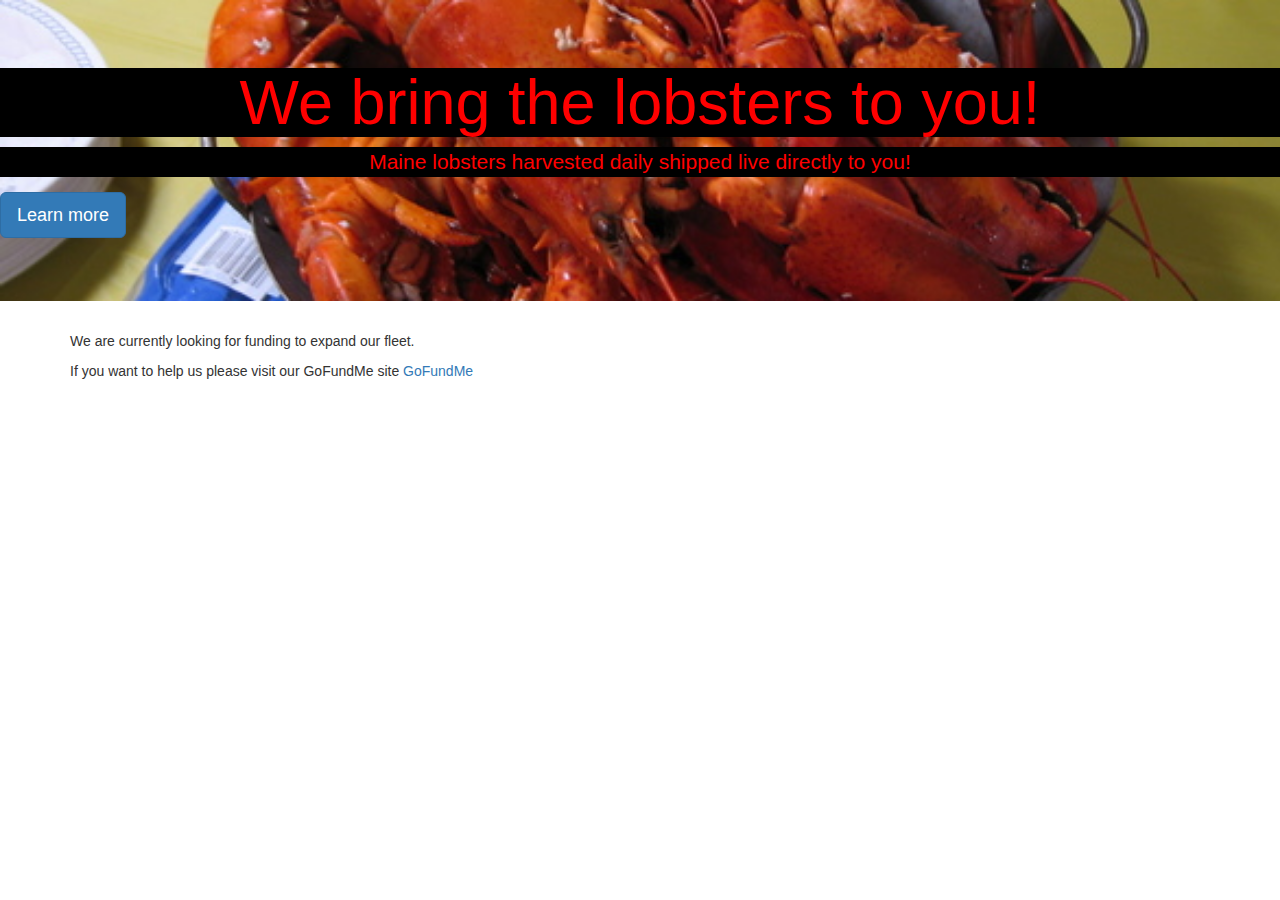
==== funding.html @ a7f89d90 "initial commit" ====
﻿<!DOCTYPE html>
<html>
<head>
    <title>Funding Our Startup</title>
    <link rel="stylesheet" type="text/css" href="Content/bootstrap.css" />
    <link rel="stylesheet" type="text/css" href="style.css" />
    <meta charset="utf-8" />
</head>
<body>
    <div class="jumbotron">
        <h1 class="whitespace"> We bring the lobsters to you!</h1>
        <p class="whitespace"> Maine lobsters harvested daily shipped live directly to you!</p>
        <p><a class="btn btn-primary btn-lg" href="http://www.gofundme.com" role="button">Learn more</a></p>
    </div>
    <div class="container">
        <p>We are currently looking for funding to expand our fleet. </p>
        <p>If you want to help us please visit our GoFundMe site <a href="http://www.gofundme.com">GoFundMe</a></p>
    </div>

</body>
</html>
---- style.css ----
﻿.jumbotron {
    background-image:url(lobster-1515460.jpg);
    background-size:cover;
    background-position:center center;
}
.jumbotron .whitespace {
    background-color:black;
    color:red;
    text-align:center;
}
.feature {
    text-align:center;
}
.feature .glyphicon {
    font-size: 400%;
}
.feature .glyphicon-apple {
    color:red;
}
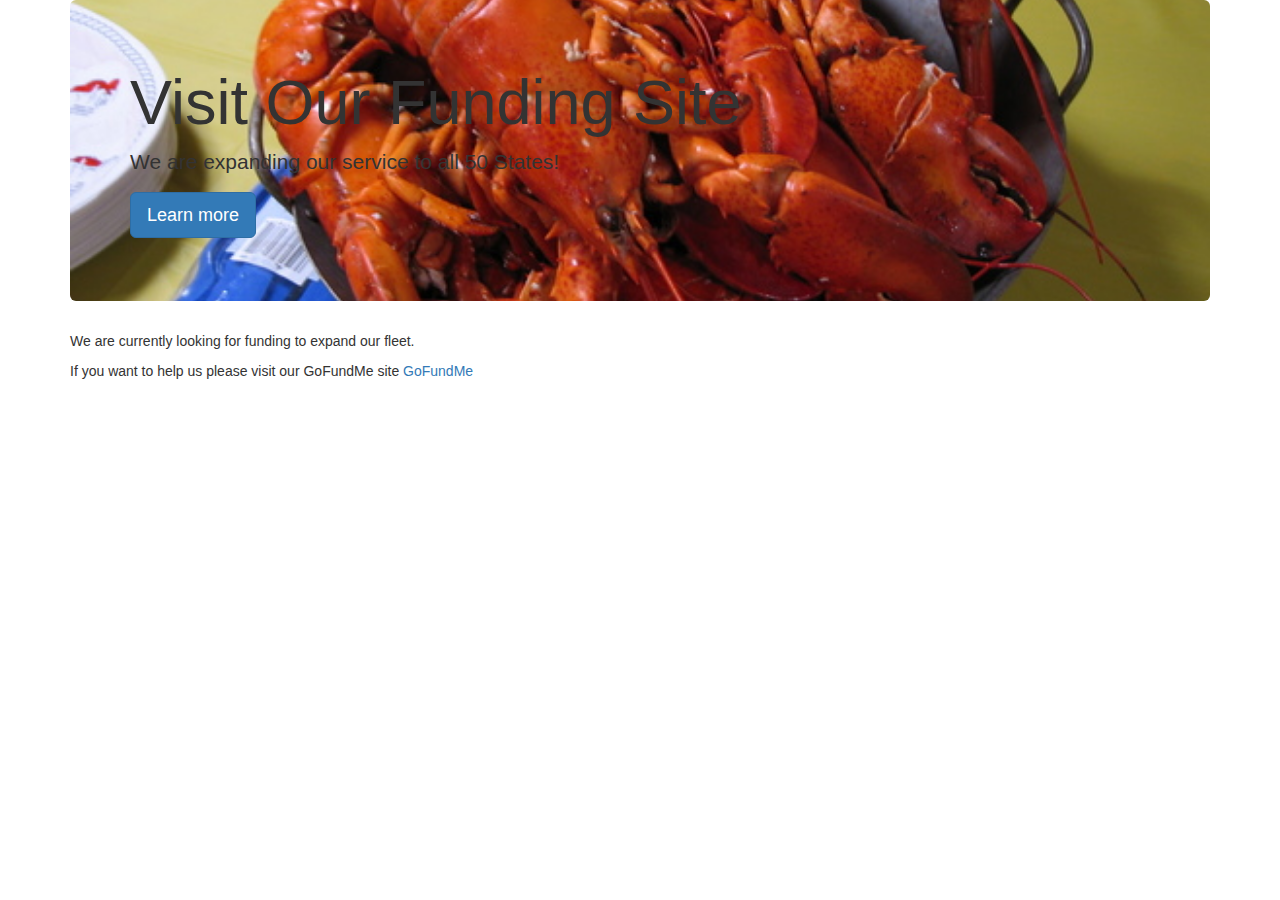
==== commit fb99a782: "final version" ====
--- a/funding.html
+++ b/funding.html
@@ -7,10 +7,12 @@
     <meta charset="utf-8" />
 </head>
 <body>
-    <div class="jumbotron">
-        <h1 class="whitespace"> We bring the lobsters to you!</h1>
-        <p class="whitespace"> Maine lobsters harvested daily shipped live directly to you!</p>
-        <p><a class="btn btn-primary btn-lg" href="http://www.gofundme.com" role="button">Learn more</a></p>
+    <div class="container">
+        <div class="jumbotron">
+            <h1 class="whitespace"> Visit Our Funding Site</h1>
+            <p class="whitespace">We are expanding our service to all 50 States!</p>
+            <p><a class="btn btn-primary btn-lg" href="http://www.gofundme.com" role="button">Learn more</a></p>
+        </div>
     </div>
     <div class="container">
         <p>We are currently looking for funding to expand our fleet. </p>
--- a/style.css
+++ b/style.css
@@ -3,7 +3,7 @@
     background-size:cover;
     background-position:center center;
 }
-.jumbotron .whitespace {
+.jumbotron .blackspace {
     background-color:black;
     color:red;
     text-align:center;
@@ -16,4 +16,19 @@
 }
 .feature .glyphicon-apple {
     color:red;
+}
+button
+{
+-webkit-appearance: none;
+outline: none;
+border: 0;
+background: transparent;
+}
+#fasthorders {
+    text-align:center;
+    padding:0 50px;
+}
+#freshorders {
+    text-align:center;
+    padding:0 50px;
 }